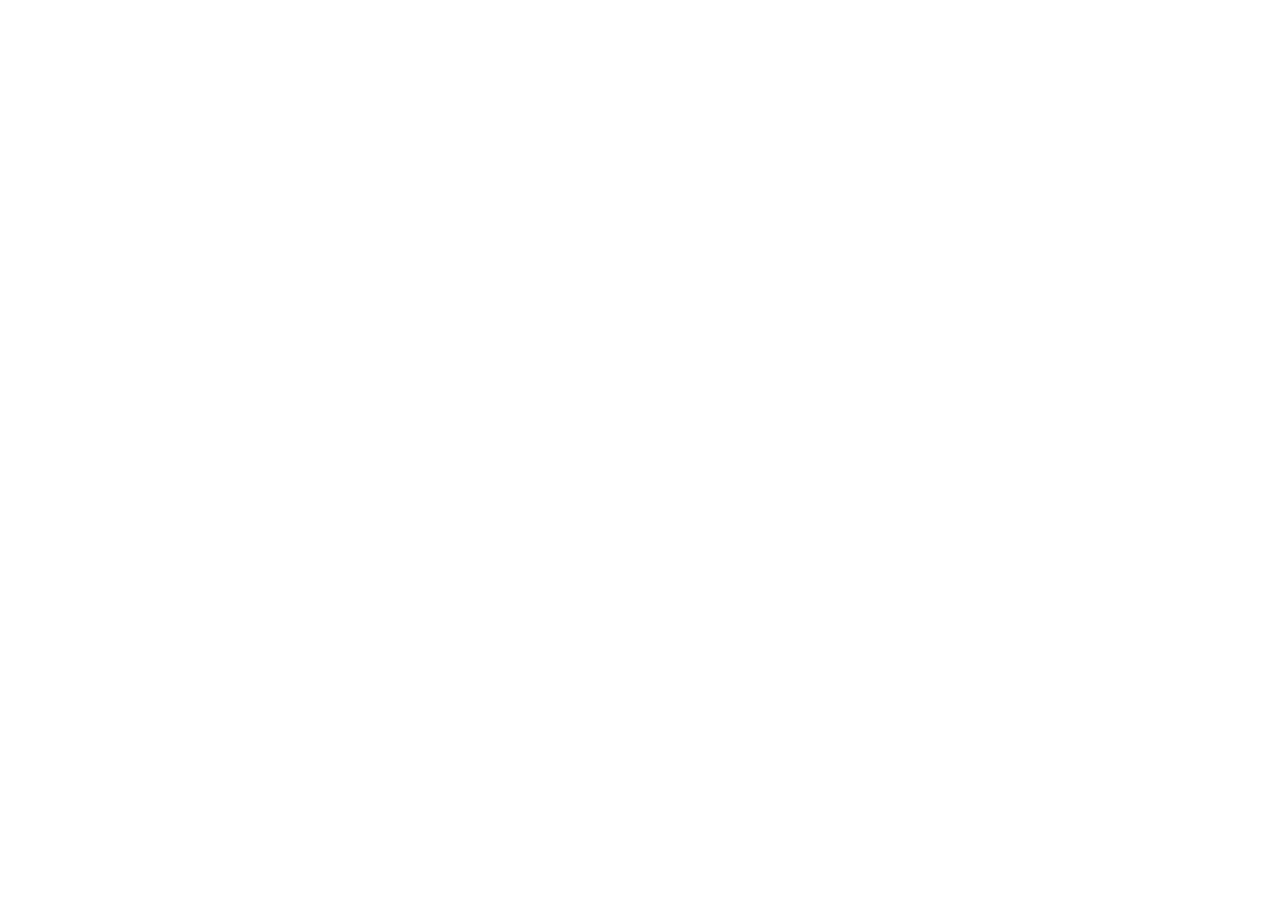
==== src/index.html @ b1ef4b3c "separadito" ====
<!doctype html>
<html lang="en">
<head>
  <meta charset="utf-8">
  <title>SalardichApp</title>
  <base href="/">
  <meta name="viewport" content="width=device-width, initial-scale=1">
  <link rel="icon" type="image/x-icon" href="favicon.ico">
</head>
<body>
  <app-root></app-root>
</body>
</html>
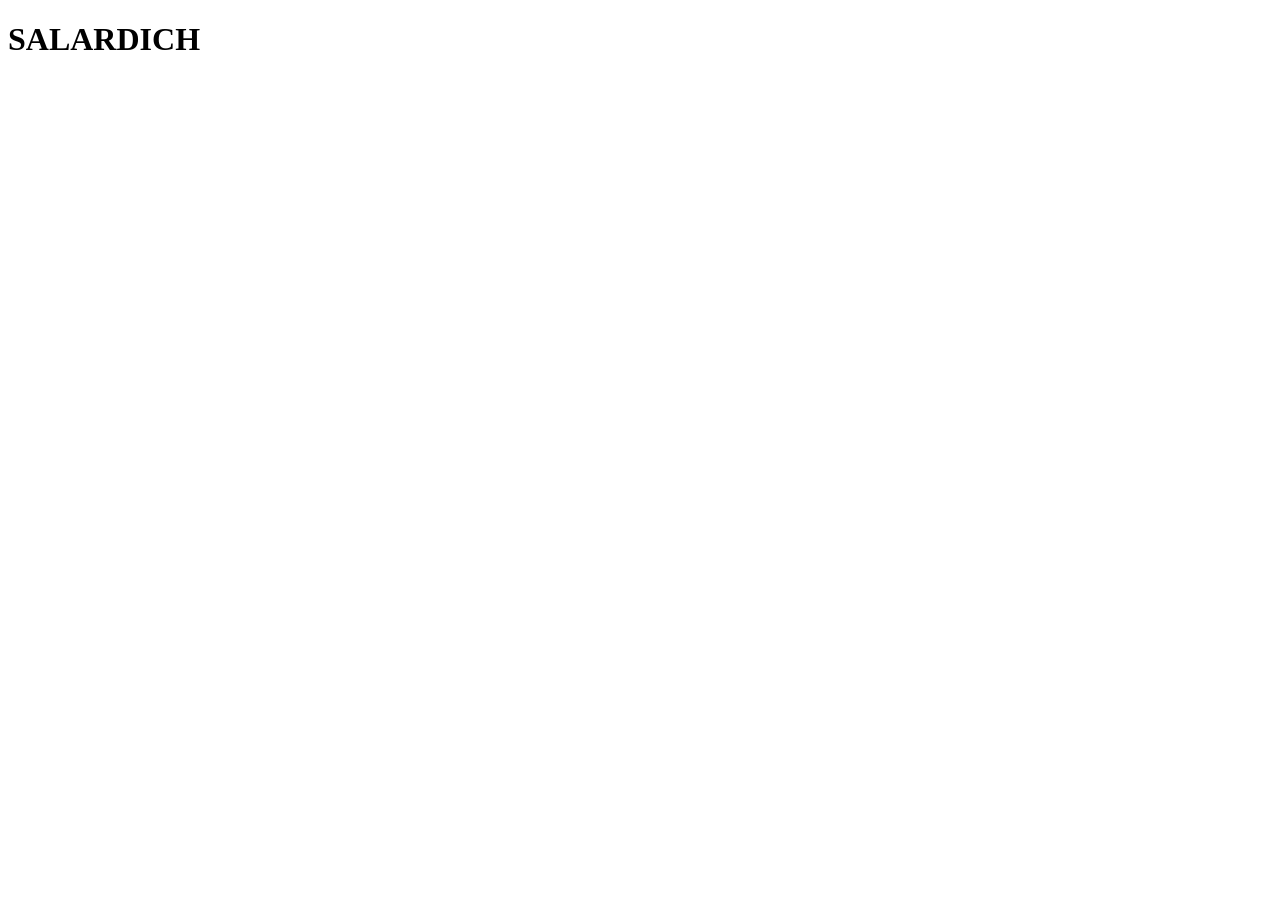
==== commit 1f8e38ac: "cambios de estilo" ====
--- a/src/index.html
+++ b/src/index.html
@@ -8,6 +8,9 @@
   <link rel="icon" type="image/x-icon" href="favicon.ico">
 </head>
 <body>
+  <div class="nav">  
+    <h1>SALARDICH</h1>
+  </div>
   <app-root></app-root>
 </body>
 </html>
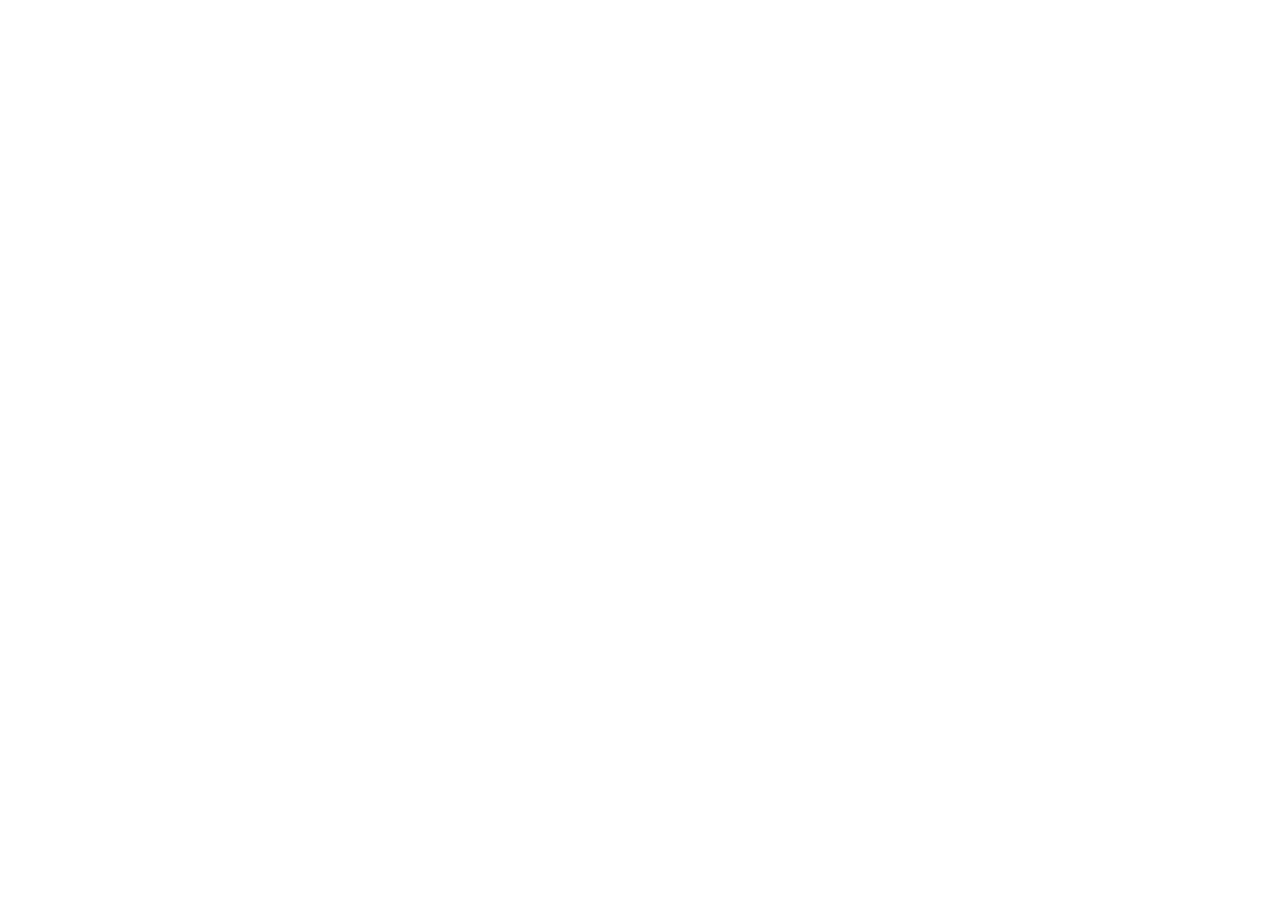
==== commit f5c32f5f: "Cambios visuales del front" ====
--- a/src/index.html
+++ b/src/index.html
@@ -1,16 +1,27 @@
-<!doctype html>
+<!DOCTYPE html>
 <html lang="en">
-<head>
-  <meta charset="utf-8">
-  <title>SalardichApp</title>
-  <base href="/">
-  <meta name="viewport" content="width=device-width, initial-scale=1">
-  <link rel="icon" type="image/x-icon" href="favicon.ico">
-</head>
-<body>
-  <div class="nav">  
-    <h1>SALARDICH</h1>
-  </div>
-  <app-root></app-root>
-</body>
+  <head>
+    <link rel="preconnect" href="https://fonts.googleapis.com" />
+    <link rel="preconnect" href="https://fonts.gstatic.com" crossorigin />
+    <link
+      href="https://fonts.googleapis.com/css2?family=Gemunu+Libre:wght@200..800&family=Rakkas&display=swap"
+      rel="stylesheet"
+    />
+    <link rel="preconnect" href="https://fonts.googleapis.com">
+    <link rel="preconnect" href="https://fonts.gstatic.com" crossorigin>
+    <link href="https://fonts.googleapis.com/css2?family=Funnel+Display:wght@300..800&family=Gemunu+Libre:wght@200..800&family=Rakkas&display=swap" rel="stylesheet">
+    
+    <link rel="preconnect" href="https://fonts.googleapis.com">
+<link rel="preconnect" href="https://fonts.gstatic.com" crossorigin>
+<link href="https://fonts.googleapis.com/css2?family=Funnel+Display:wght@300..800&family=Gemunu+Libre:wght@200..800&family=Noticia+Text:ital,wght@0,400;0,700;1,400;1,700&family=Rakkas&family=Scope+One&display=swap" rel="stylesheet">
+    
+    <meta charset="utf-8" />
+    <title>SalardichApp</title>
+    <base href="/" />
+    <meta name="viewport" content="width=device-width, initial-scale=1" />
+    <link rel="icon" type="image/x-icon" href="favicon.ico" />
+  </head>
+  <body>
+    <app-root></app-root>
+  </body>
 </html>
